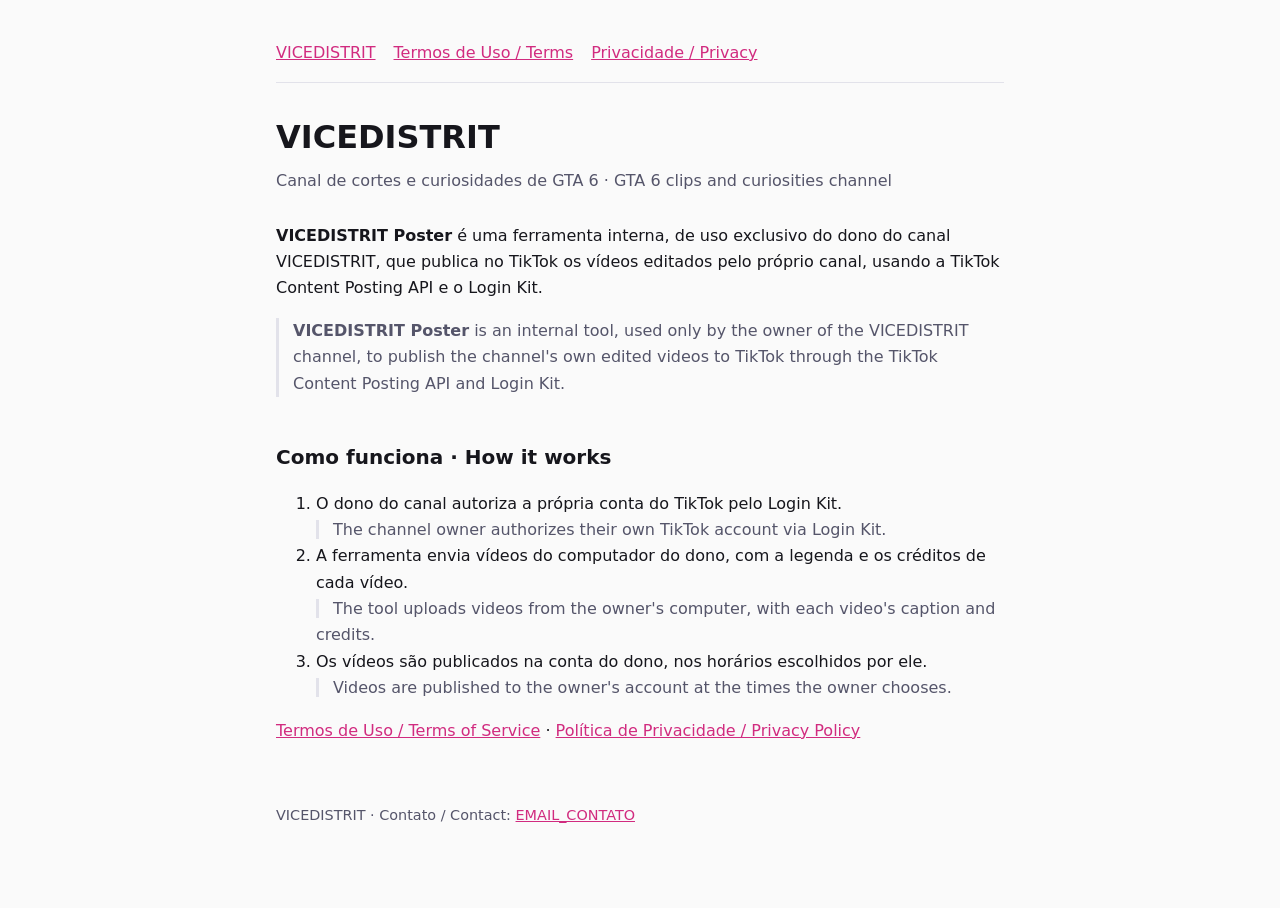
==== index.html @ e080ca70 "Site VICEDISTRIT: inicio, termos e privacidade Co-Authored-By: Claude Opus 5.5 <noreply@anthropic.co" ====
<!doctype html><html lang="pt-BR"><head><meta charset="utf-8"><meta name="viewport" content="width=device-width,initial-scale=1"><title>VICEDISTRIT</title><link rel="stylesheet" href="estilo.css"></head><body><main><nav><a href="index.html">VICEDISTRIT</a><a href="termos.html">Termos de Uso / Terms</a><a href="privacidade.html">Privacidade / Privacy</a></nav>
<h1>VICEDISTRIT</h1><p class="sub">Canal de cortes e curiosidades de GTA 6 · GTA 6 clips and curiosities channel</p>
<p><strong>VICEDISTRIT Poster</strong> é uma ferramenta interna, de uso exclusivo do dono do canal VICEDISTRIT, que publica no TikTok os vídeos editados pelo próprio canal, usando a TikTok Content Posting API e o Login Kit.</p>
<p class="en"><strong>VICEDISTRIT Poster</strong> is an internal tool, used only by the owner of the VICEDISTRIT channel, to publish the channel's own edited videos to TikTok through the TikTok Content Posting API and Login Kit.</p>
<h2>Como funciona · How it works</h2>
<ol><li>O dono do canal autoriza a própria conta do TikTok pelo Login Kit.<br><span class="en">The channel owner authorizes their own TikTok account via Login Kit.</span></li>
<li>A ferramenta envia vídeos do computador do dono, com a legenda e os créditos de cada vídeo.<br><span class="en">The tool uploads videos from the owner's computer, with each video's caption and credits.</span></li>
<li>Os vídeos são publicados na conta do dono, nos horários escolhidos por ele.<br><span class="en">Videos are published to the owner's account at the times the owner chooses.</span></li></ol>
<p><a href="termos.html">Termos de Uso / Terms of Service</a> · <a href="privacidade.html">Política de Privacidade / Privacy Policy</a></p>
<footer>VICEDISTRIT · Contato / Contact: <a href="mailto:EMAIL_CONTATO">EMAIL_CONTATO</a></footer></main></body></html>
---- estilo.css ----
:root{--bg:#0e0e12;--fg:#ececf1;--mut:#a4a4b4;--acc:#ff4fa3;--line:#2a2a36}
@media (prefers-color-scheme: light){:root{--bg:#fafafa;--fg:#16161c;--mut:#55556a;--acc:#d12b7f;--line:#e2e2ea}}
*{box-sizing:border-box}body{margin:0;background:var(--bg);color:var(--fg);font:16px/1.65 system-ui,-apple-system,Segoe UI,Roboto,sans-serif}
main{max-width:760px;margin:0 auto;padding:40px 16px 80px}
h1{font-size:2rem;margin:0 0 4px}h2{margin-top:2.2em;font-size:1.25rem}
.sub{color:var(--mut);margin:0 0 28px}a{color:var(--acc)}
nav{display:flex;gap:18px;flex-wrap:wrap;padding-bottom:16px;border-bottom:1px solid var(--line);margin-bottom:28px}
.en{color:var(--mut);border-left:3px solid var(--line);padding-left:14px;margin-top:10px}
footer{margin-top:60px;color:var(--mut);font-size:.9rem}
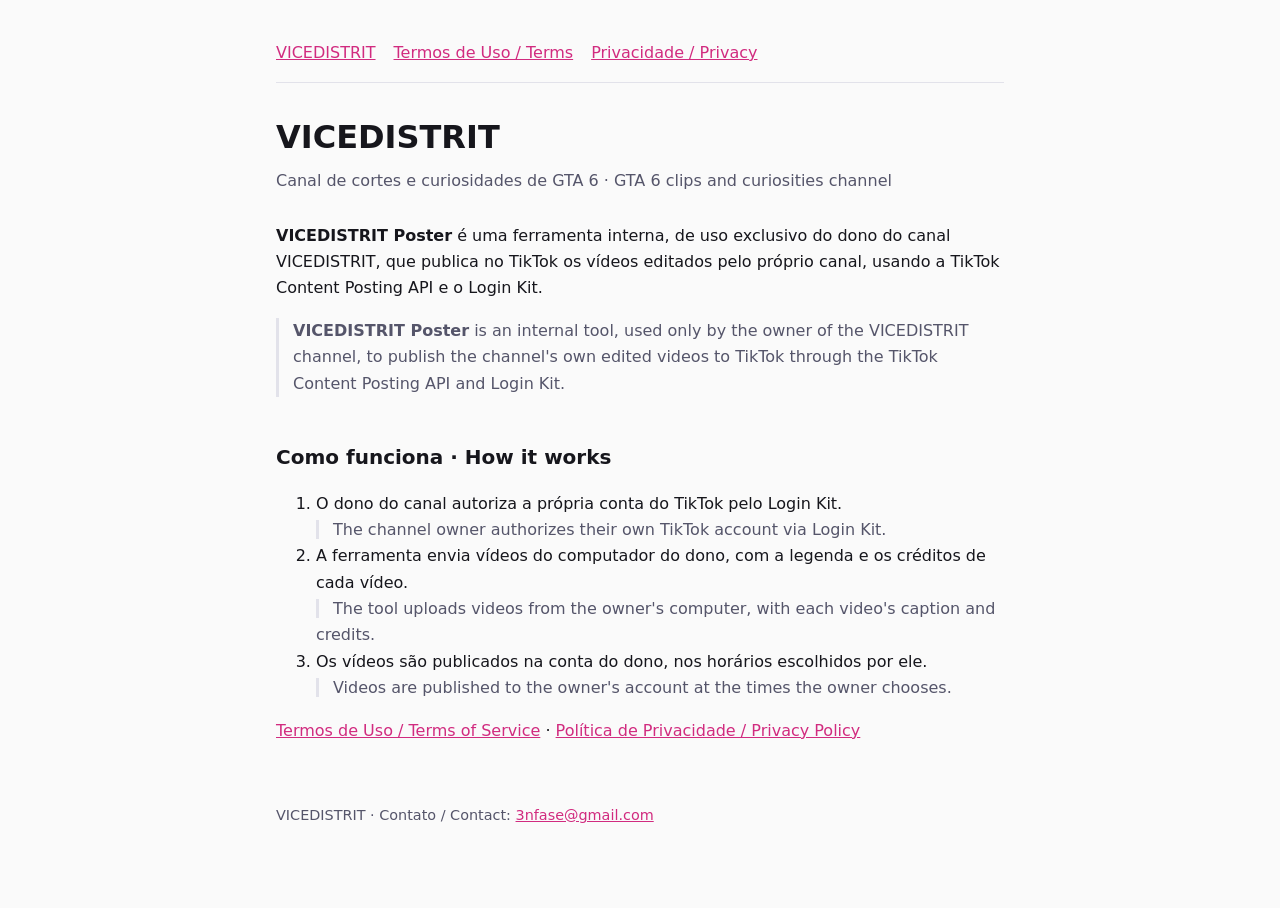
==== commit 57a05606: "Adiciona e-mail de contato Co-Authored-By: Claude Opus 5.5 <noreply@anthropic.com>" ====
--- a/index.html
+++ b/index.html
@@ -7,4 +7,4 @@
 <li>A ferramenta envia vídeos do computador do dono, com a legenda e os créditos de cada vídeo.<br><span class="en">The tool uploads videos from the owner's computer, with each video's caption and credits.</span></li>
 <li>Os vídeos são publicados na conta do dono, nos horários escolhidos por ele.<br><span class="en">Videos are published to the owner's account at the times the owner chooses.</span></li></ol>
 <p><a href="termos.html">Termos de Uso / Terms of Service</a> · <a href="privacidade.html">Política de Privacidade / Privacy Policy</a></p>
-<footer>VICEDISTRIT · Contato / Contact: <a href="mailto:EMAIL_CONTATO">EMAIL_CONTATO</a></footer></main></body></html>
+<footer>VICEDISTRIT · Contato / Contact: <a href="mailto:3nfase@gmail.com">3nfase@gmail.com</a></footer></main></body></html>
